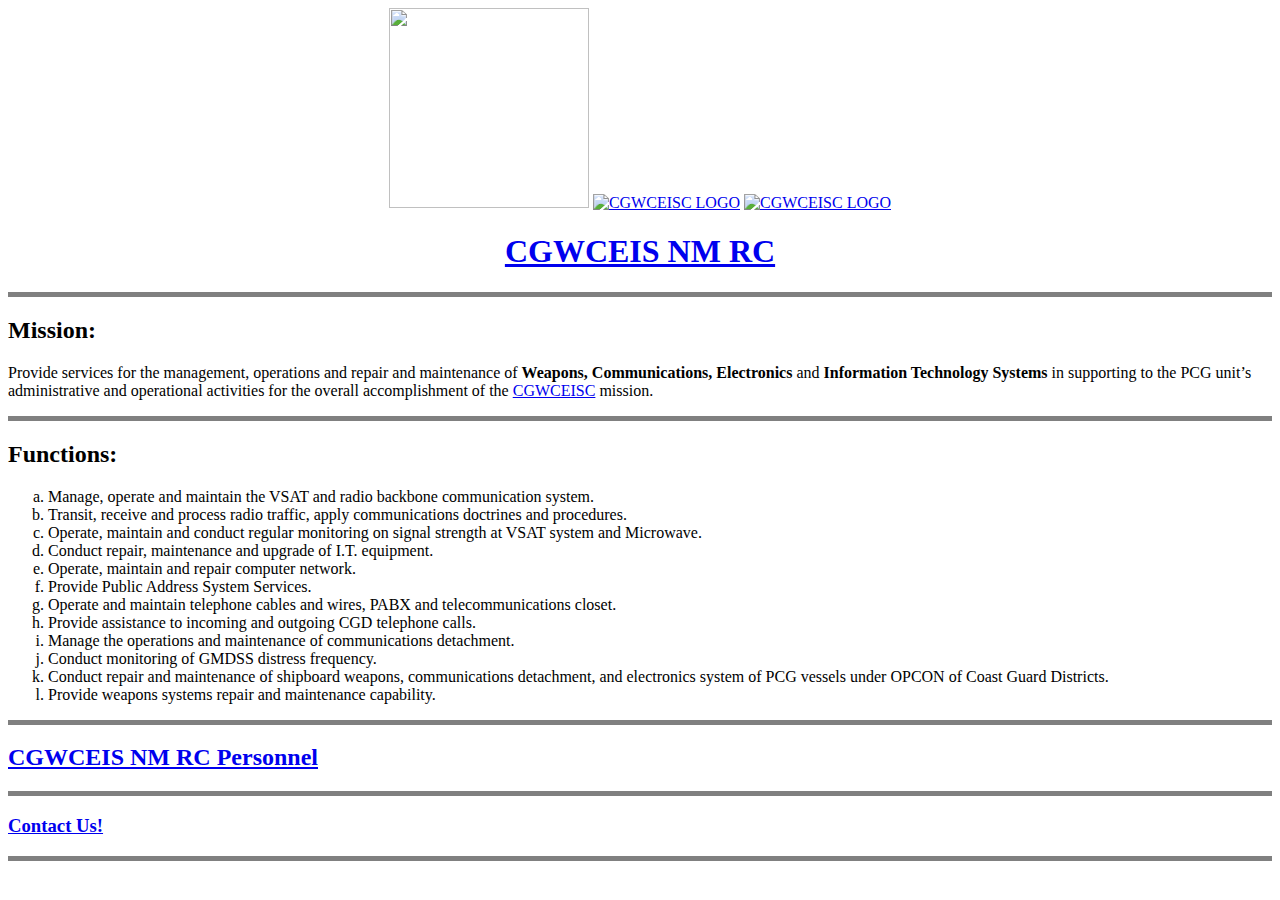
==== index.html @ f6819062 "Rename CGWCEIS NM RC.html to index.html" ====
<!DOCTYPE html>
<html lang="en">

<head>
    <meta charset="UTF-8">
    <title>CGWCEIS NM RC</title>
</head>

<body>
    <center>
        <a href="https://coastguard.gov.ph/"><img
                src="D:\User\Documents\Udemy\The Complete 2023 Web Development Bootcamp\HTML\Personal Site\Images\New PCG Logo no border.png"
                width="200" height="200"></a>
        <a href="https://www.facebook.com/PCGWCEISCOfficial"><img
                src="D:\User\Documents\Udemy\The Complete 2023 Web Development Bootcamp\HTML\Personal Site\Images\CGWCEISC LOGO.png"
                alt="CGWCEISC LOGO" width="230" height="200"></a>
        <a href="https://www.facebook.com/nmrc.cgwceis"><img
                src="D:\User\Documents\Udemy\The Complete 2023 Web Development Bootcamp\HTML\Personal Site\Images\WCEIS NM.png"
                alt="CGWCEISC LOGO" width="230" height="200"></a>
        <h1><a
                href="D:\User\Documents\Udemy\The Complete 2023 Web Development Bootcamp\HTML\Personal Site\CGWCEIS NM RC.html">CGWCEIS
                NM RC</a></h1>
    </center>
    <hr size="5" noshade>
    <h2>Mission:</h2>
    <p>Provide services for the management, operations and repair and maintenance of <strong> Weapons, Communications,
            Electronics </strong> and <strong> Information Technology Systems </strong> in supporting to the PCG unit’s
        administrative and operational
        activities for the overall accomplishment of the <a
            href="https://www.facebook.com/PCGWCEISCOfficial">CGWCEISC</a> mission.</p>
    <hr size="5" noshade>
    <h2>Functions:</h2>
    <ol type="a">
        <li>Manage, operate and maintain the VSAT and radio backbone communication system.</li>
        <li>Transit, receive and process radio traffic, apply communications doctrines and procedures.</li>
        <li>Operate, maintain and conduct regular monitoring on signal strength at VSAT system and Microwave.</li>
        <li>Conduct repair, maintenance and upgrade of I.T. equipment.</li>
        <li>Operate, maintain and repair computer network.</li>
        <li>Provide Public Address System Services.</li>
        <li>Operate and maintain telephone cables and wires, PABX and telecommunications closet.</li>
        <li>Provide assistance to incoming and outgoing CGD telephone calls.</li>
        <li>Manage the operations and maintenance of communications detachment.</li>
        <li>Conduct monitoring of GMDSS distress frequency.</li>
        <li>Conduct repair and maintenance of shipboard weapons, communications detachment, and electronics system of
            PCG vessels under OPCON of Coast Guard Districts.</li>
        <li>Provide weapons systems repair and maintenance capability.</li>
    </ol>
    <hr size="5" noshade>
    <h2><a
            href="D:\User\Documents\Udemy\The Complete 2023 Web Development Bootcamp\HTML\Personal Site\CGWCEIS NM RC Personnel.html">CGWCEIS
            NM RC Personnel</a></h2>
    <hr size="5" noshade>
    <h3><a href="D:\User\Documents\Udemy\The Complete 2023 Web Development Bootcamp\HTML\Personal Site\Contact.html">Contact Us!</a></h3>
    <hr size="5" noshade>
</body>

</html>
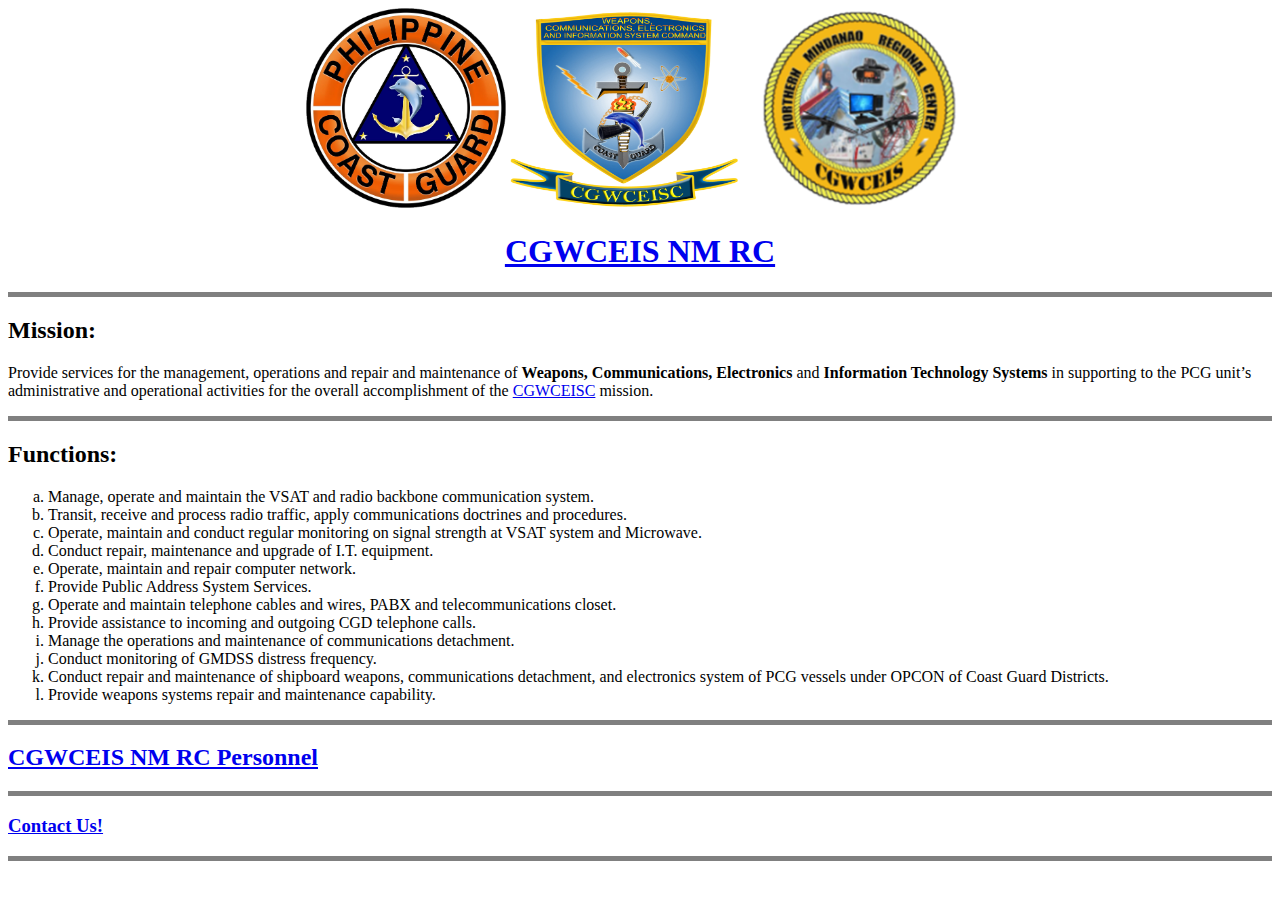
==== commit 7220b91f: "Updated image addresses" ====
--- a/index.html
+++ b/index.html
@@ -9,16 +9,16 @@
 <body>
     <center>
         <a href="https://coastguard.gov.ph/"><img
-                src="D:\User\Documents\Udemy\The Complete 2023 Web Development Bootcamp\HTML\Personal Site\Images\New PCG Logo no border.png"
+                src="Images\New PCG Logo no border.png"
                 width="200" height="200"></a>
         <a href="https://www.facebook.com/PCGWCEISCOfficial"><img
-                src="D:\User\Documents\Udemy\The Complete 2023 Web Development Bootcamp\HTML\Personal Site\Images\CGWCEISC LOGO.png"
+                src="Images\CGWCEISC LOGO.png"
                 alt="CGWCEISC LOGO" width="230" height="200"></a>
         <a href="https://www.facebook.com/nmrc.cgwceis"><img
-                src="D:\User\Documents\Udemy\The Complete 2023 Web Development Bootcamp\HTML\Personal Site\Images\WCEIS NM.png"
+                src="Images\WCEIS NM.png"
                 alt="CGWCEISC LOGO" width="230" height="200"></a>
         <h1><a
-                href="D:\User\Documents\Udemy\The Complete 2023 Web Development Bootcamp\HTML\Personal Site\CGWCEIS NM RC.html">CGWCEIS
+                href="index.html">CGWCEIS
                 NM RC</a></h1>
     </center>
     <hr size="5" noshade>
@@ -47,10 +47,10 @@
     </ol>
     <hr size="5" noshade>
     <h2><a
-            href="D:\User\Documents\Udemy\The Complete 2023 Web Development Bootcamp\HTML\Personal Site\CGWCEIS NM RC Personnel.html">CGWCEIS
+            href="CGWCEIS NM RC Personnel.html">CGWCEIS
             NM RC Personnel</a></h2>
     <hr size="5" noshade>
-    <h3><a href="D:\User\Documents\Udemy\The Complete 2023 Web Development Bootcamp\HTML\Personal Site\Contact.html">Contact Us!</a></h3>
+    <h3><a href="Contact.html">Contact Us!</a></h3>
     <hr size="5" noshade>
 </body>
 
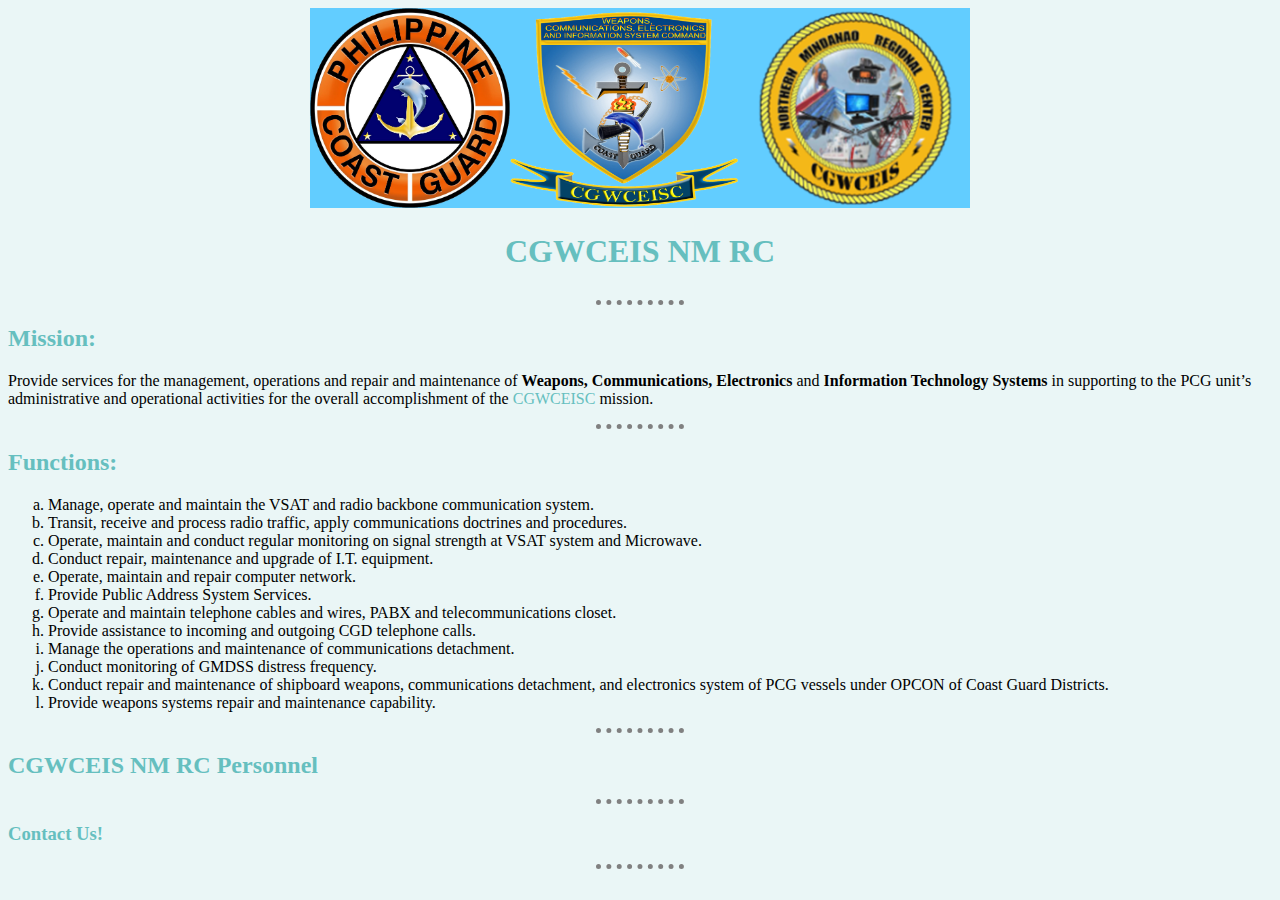
==== commit 43c509d9: "Updated with initial CSS File" ====
--- a/index.html
+++ b/index.html
@@ -2,56 +2,60 @@
 <html lang="en">
 
 <head>
-    <meta charset="UTF-8">
-    <title>CGWCEIS NM RC</title>
+        <meta charset="UTF-8">
+        <title>CGWCEIS NM RC</title>
+        <link rel="stylesheet" href="css\styles.css">
 </head>
 
 <body>
-    <center>
-        <a href="https://coastguard.gov.ph/"><img
-                src="Images\New PCG Logo no border.png"
-                width="200" height="200"></a>
-        <a href="https://www.facebook.com/PCGWCEISCOfficial"><img
-                src="Images\CGWCEISC LOGO.png"
-                alt="CGWCEISC LOGO" width="230" height="200"></a>
-        <a href="https://www.facebook.com/nmrc.cgwceis"><img
-                src="Images\WCEIS NM.png"
-                alt="CGWCEISC LOGO" width="230" height="200"></a>
-        <h1><a
-                href="index.html">CGWCEIS
-                NM RC</a></h1>
-    </center>
-    <hr size="5" noshade>
-    <h2>Mission:</h2>
-    <p>Provide services for the management, operations and repair and maintenance of <strong> Weapons, Communications,
-            Electronics </strong> and <strong> Information Technology Systems </strong> in supporting to the PCG unit’s
-        administrative and operational
-        activities for the overall accomplishment of the <a
-            href="https://www.facebook.com/PCGWCEISCOfficial">CGWCEISC</a> mission.</p>
-    <hr size="5" noshade>
-    <h2>Functions:</h2>
-    <ol type="a">
-        <li>Manage, operate and maintain the VSAT and radio backbone communication system.</li>
-        <li>Transit, receive and process radio traffic, apply communications doctrines and procedures.</li>
-        <li>Operate, maintain and conduct regular monitoring on signal strength at VSAT system and Microwave.</li>
-        <li>Conduct repair, maintenance and upgrade of I.T. equipment.</li>
-        <li>Operate, maintain and repair computer network.</li>
-        <li>Provide Public Address System Services.</li>
-        <li>Operate and maintain telephone cables and wires, PABX and telecommunications closet.</li>
-        <li>Provide assistance to incoming and outgoing CGD telephone calls.</li>
-        <li>Manage the operations and maintenance of communications detachment.</li>
-        <li>Conduct monitoring of GMDSS distress frequency.</li>
-        <li>Conduct repair and maintenance of shipboard weapons, communications detachment, and electronics system of
-            PCG vessels under OPCON of Coast Guard Districts.</li>
-        <li>Provide weapons systems repair and maintenance capability.</li>
-    </ol>
-    <hr size="5" noshade>
-    <h2><a
-            href="CGWCEIS NM RC Personnel.html">CGWCEIS
-            NM RC Personnel</a></h2>
-    <hr size="5" noshade>
-    <h3><a href="Contact.html">Contact Us!</a></h3>
-    <hr size="5" noshade>
+        <center>
+                <table>
+                        <tr>
+                                <a href="https://coastguard.gov.ph/"><img src="Images\New PCG Logo no border.png"
+                                                width="200" height="200" class="Logo"></a>
+                                <a href="https://www.facebook.com/PCGWCEISCOfficial"><img src="Images\CGWCEISC LOGO.png"
+                                                alt="CGWCEISC LOGO" width="230" height="200" class="Logo"></a>
+                                <a href="https://www.facebook.com/nmrc.cgwceis"><img src="Images\WCEIS NM.png"
+                                                alt="CGWCEISC LOGO" width="230" height="200" class="Logo"></a>
+                                <h1><a class="wceis" href="index.html">CGWCEIS
+                                                NM RC</a></h1>
+                        </tr>
+                </table>
+        </center>
+        <hr>
+        <h2>Mission:</h2>
+        <p>Provide services for the management, operations and repair and maintenance of <strong> Weapons,
+                        Communications,
+                        Electronics </strong> and <strong> Information Technology Systems </strong> in supporting to the
+                PCG unit’s
+                administrative and operational
+                activities for the overall accomplishment of the <a class="wceis"
+                        href="https://www.facebook.com/PCGWCEISCOfficial">CGWCEISC</a> mission.</p>
+        <hr>
+        <h2>Functions:</h2>
+        <ol type="a">
+                <li>Manage, operate and maintain the VSAT and radio backbone communication system.</li>
+                <li>Transit, receive and process radio traffic, apply communications doctrines and procedures.</li>
+                <li>Operate, maintain and conduct regular monitoring on signal strength at VSAT system and Microwave.
+                </li>
+                <li>Conduct repair, maintenance and upgrade of I.T. equipment.</li>
+                <li>Operate, maintain and repair computer network.</li>
+                <li>Provide Public Address System Services.</li>
+                <li>Operate and maintain telephone cables and wires, PABX and telecommunications closet.</li>
+                <li>Provide assistance to incoming and outgoing CGD telephone calls.</li>
+                <li>Manage the operations and maintenance of communications detachment.</li>
+                <li>Conduct monitoring of GMDSS distress frequency.</li>
+                <li>Conduct repair and maintenance of shipboard weapons, communications detachment, and electronics
+                        system of
+                        PCG vessels under OPCON of Coast Guard Districts.</li>
+                <li>Provide weapons systems repair and maintenance capability.</li>
+        </ol>
+        <hr>
+        <h2><a id="personnel" href="CGWCEIS NM RC Personnel.html">CGWCEIS
+                        NM RC Personnel</a></h2>
+        <hr>
+        <h3><a id="contact" href="Contact.html">Contact Us!</a></h3>
+        <hr>
 </body>
 
 </html>
